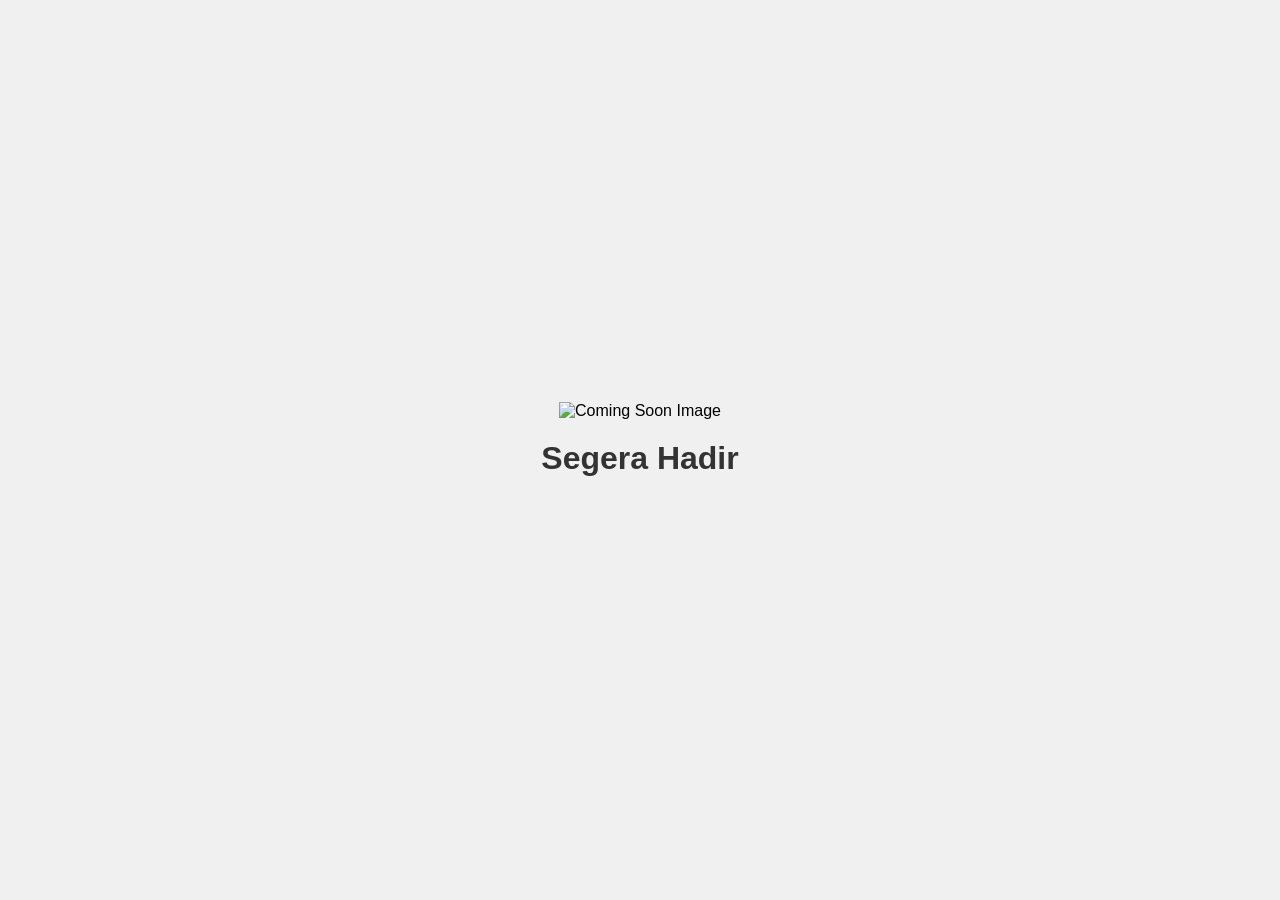
==== index.html @ 66e05e30 "Create index.html added index.html" ====
<!DOCTYPE html>
<html lang="id">
<head>
    <meta charset="UTF-8">
    <meta name="viewport" content="width=device-width, initial-scale=1.0">
    <title>Segera Hadir</title>
    <style>
        body {
            display: flex;
            flex-direction: column;
            justify-content: center;
            align-items: center;
            height: 100vh;
            margin: 0;
            font-family: Arial, sans-serif;
            background-color: #f0f0f0;
        }
        img {
            max-width: 100%;
            height: auto;
        }
        h1 {
            margin-top: 20px;
            font-size: 2em;
            color: #333;
        }
    </style>
</head>
<body>
    <img src="./langitlearning-logo.png" alt="Coming Soon Image">
    <h1>Segera Hadir</h1>
</body>
</html>
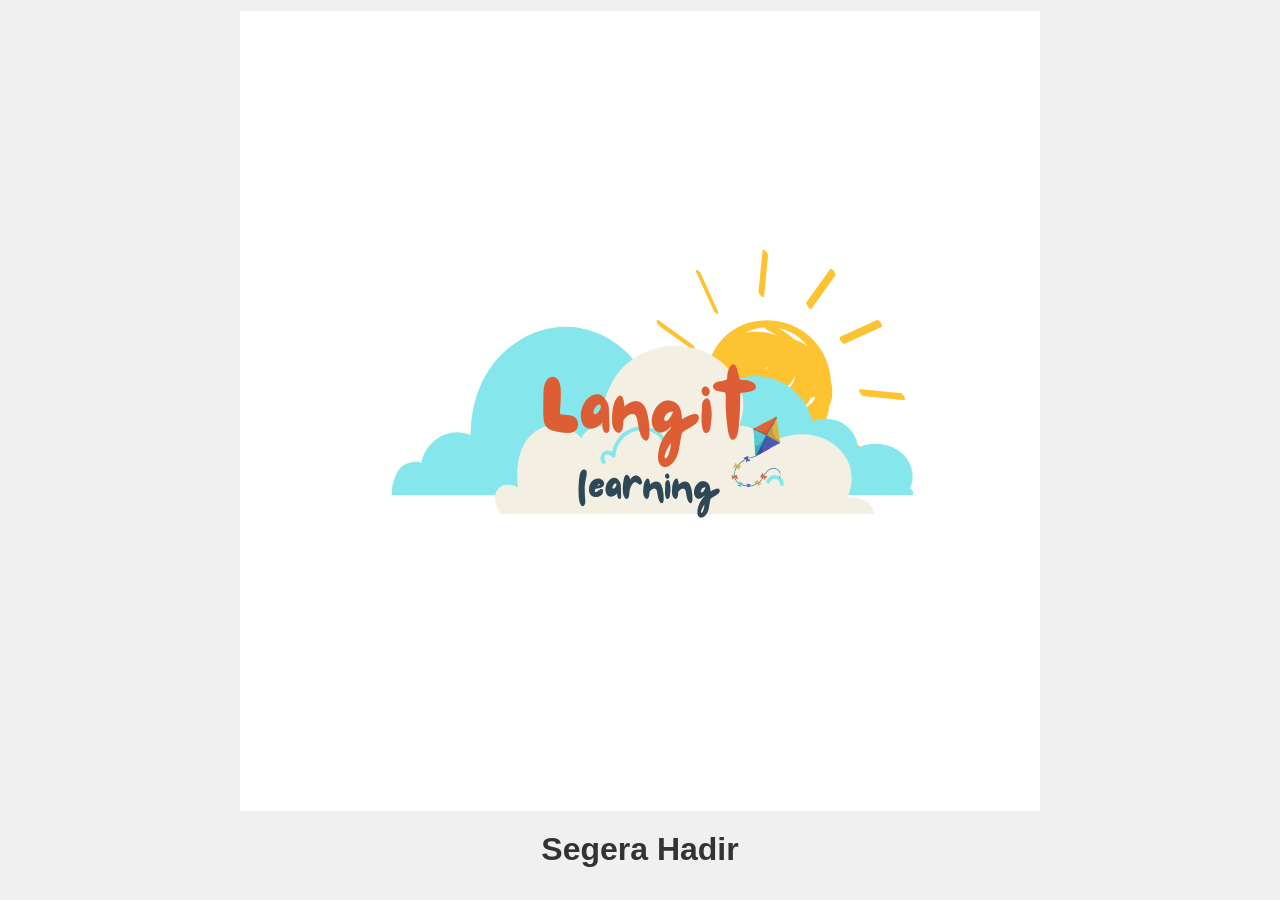
==== commit be6aa4a4: "bugfix: image not displayed index.html" ====
--- a/index.html
+++ b/index.html
@@ -27,7 +27,7 @@
     </style>
 </head>
 <body>
-    <img src="./langitlearning-logo.png" alt="Coming Soon Image">
+    <img src="langitlearning-logo.png" alt="Coming Soon Image">
     <h1>Segera Hadir</h1>
 </body>
 </html>
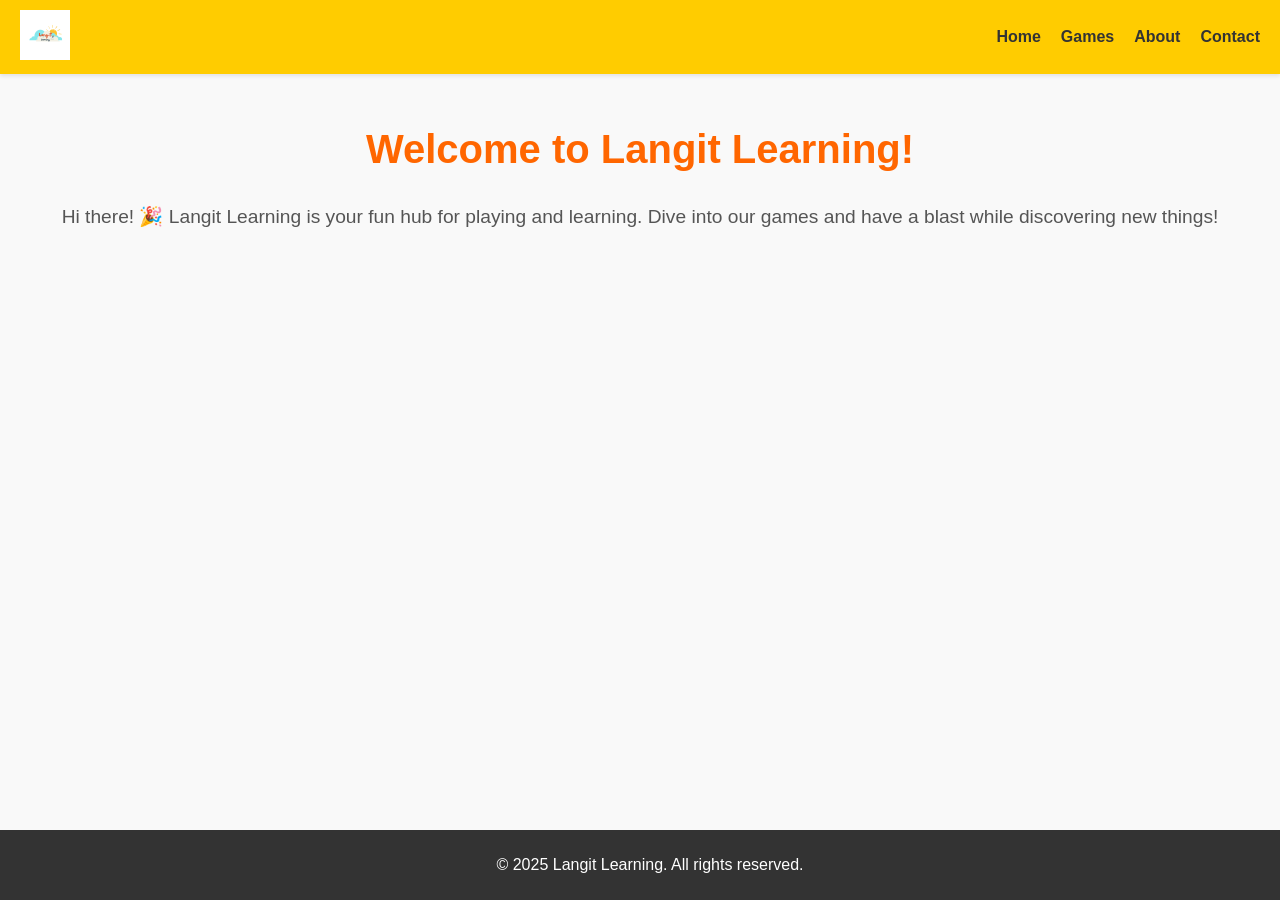
==== commit d0789df8: "count money game UI wireframe is added" ====
--- a/index.html
+++ b/index.html
@@ -1,33 +1,40 @@
 <!DOCTYPE html>
-<html lang="id">
+<html lang="en">
 <head>
-    <meta charset="UTF-8">
-    <meta name="viewport" content="width=device-width, initial-scale=1.0">
-    <title>Segera Hadir</title>
-    <style>
-        body {
-            display: flex;
-            flex-direction: column;
-            justify-content: center;
-            align-items: center;
-            height: 100vh;
-            margin: 0;
-            font-family: Arial, sans-serif;
-            background-color: #f0f0f0;
-        }
-        img {
-            max-width: 100%;
-            height: auto;
-        }
-        h1 {
-            margin-top: 20px;
-            font-size: 2em;
-            color: #333;
-        }
-    </style>
+  <meta charset="UTF-8">
+  <meta name="viewport" content="width=device-width, initial-scale=1.0">
+  <title>Langit Learning - Home</title>
+  <link rel="stylesheet" href="./css/main.css">
 </head>
 <body>
-    <img src="langitlearning-logo.png" alt="Coming Soon Image">
-    <h1>Segera Hadir</h1>
+  <header>
+    <div class="logo">
+      <a href="index.html"><img src="./assets/images/langitlearning-logo.png" alt="Langit Learning Logo"></a>
+    </div>
+    <nav>
+      <ul>
+        <li><a href="index.html">Home</a></li>
+        <li class="dropdown">
+          <a href="#">Games</a>
+          <ul class="dropdown-content">
+            <li><a href="./games/countmoney/countmoney.html">Counting Money</a></li>
+          </ul>
+        </li>
+        <li><a href="about.html">About</a></li>
+        <li><a href="contact.html">Contact</a></li>
+      </ul>
+    </nav>
+  </header>
+
+  <main>
+    <section class="intro">
+      <h1>Welcome to Langit Learning!</h1>
+      <p>Hi there! 🎉 Langit Learning is your fun hub for playing and learning. Dive into our games and have a blast while discovering new things!</p>
+    </section>
+  </main>
+
+  <footer>
+    <p>&copy; 2025 Langit Learning. All rights reserved.</p>
+  </footer>
 </body>
-</html>
+</html>
--- a/css/main.css
+++ b/css/main.css
@@ -0,0 +1,98 @@
+/* General Styles */
+body {
+  font-family: 'Comic Sans MS', cursive, sans-serif;
+  margin: 0;
+  padding: 0;
+  background-color: #f9f9f9;
+  color: #333;
+}
+
+header {
+  display: flex;
+  justify-content: space-between;
+  align-items: center;
+  padding: 10px 20px;
+  background-color: #ffcc00;
+  box-shadow: 0 2px 4px rgba(0, 0, 0, 0.1);
+}
+
+.logo img {
+  height: 50px;
+}
+
+nav ul {
+  list-style: none;
+  margin: 0;
+  padding: 0;
+  display: flex;
+}
+
+nav ul li {
+  margin-left: 20px;
+  position: relative;
+}
+
+nav ul li a {
+  text-decoration: none;
+  color: #333;
+  font-weight: bold;
+}
+
+.dropdown-content {
+  display: none;
+  position: absolute;
+  background-color: #fff;
+  box-shadow: 0 4px 8px rgba(0, 0, 0, 0.1);
+  z-index: 1;
+}
+
+.dropdown:hover .dropdown-content {
+  display: block;
+}
+
+.dropdown-content li {
+  padding: 10px;
+}
+
+main {
+  padding: 20px;
+  text-align: center;
+}
+
+.intro h1 {
+  color: #ff6600;
+  font-size: 2.5em;
+}
+
+.intro p {
+  font-size: 1.2em;
+  color: #555;
+}
+
+.game {
+  margin-top: 30px;
+}
+
+.coins {
+  display: flex;
+  justify-content: center;
+  gap: 10px;
+  margin-top: 20px;
+}
+
+.coin {
+  font-size: 2em;
+  background: none;
+  border: none;
+  cursor: pointer;
+}
+
+footer {
+  text-align: center;
+  padding: 10px;
+  background-color: #333;
+  color: #fff;
+  position: fixed;
+  bottom: 0;
+  width: 100%;
+}
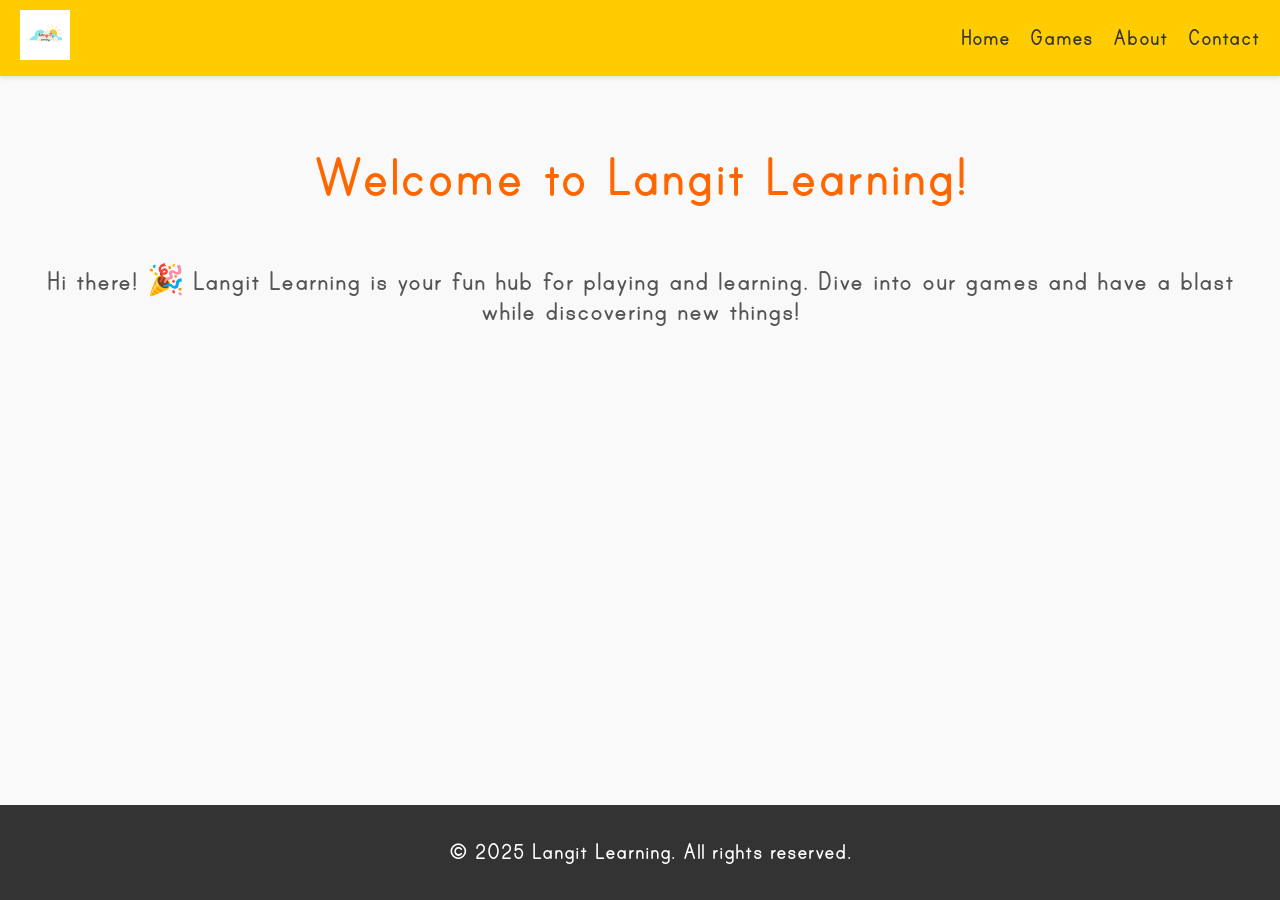
==== commit 575ed47b: "added indonesian note svg files and modified the css" ====
--- a/index.html
+++ b/index.html
@@ -37,4 +37,4 @@
     <p>&copy; 2025 Langit Learning. All rights reserved.</p>
   </footer>
 </body>
-</html>+</html>
--- a/css/main.css
+++ b/css/main.css
@@ -1,6 +1,20 @@
 /* General Styles */
+@font-face {
+  font-family: 'PrintClearly';
+  src: url('../assets/fonts/PrintClearly.otf') format('opentype');
+  font-weight: normal;
+  font-style: normal;
+}
+
+@font-face {
+  font-family: 'PrintBold';
+  src: url('../assets/fonts/PrintBold.otf') format('opentype');
+  font-weight: bold;
+  font-style: normal;
+}
 body {
-  font-family: 'Comic Sans MS', cursive, sans-serif;
+  font-family: 'PrintBold';
+  font-size: 25px;
   margin: 0;
   padding: 0;
   background-color: #f9f9f9;
@@ -95,4 +109,4 @@
   position: fixed;
   bottom: 0;
   width: 100%;
-}+}
